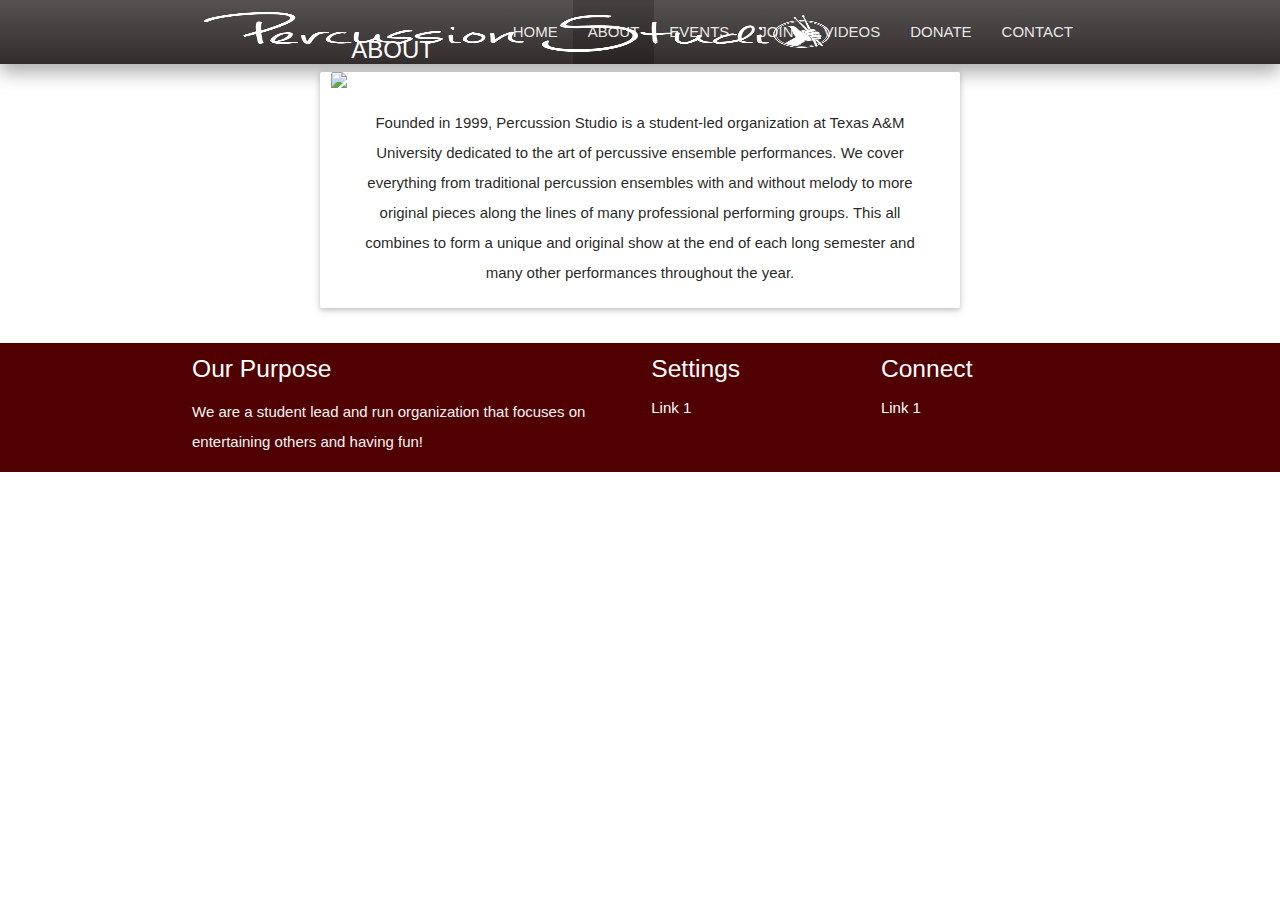
==== about.html @ 6bcc64bb "Added Content" ====
<!DOCTYPE html>
<html lang="en">
<head>
    <meta http-equiv="Content-Type" content="text/html; charset=UTF-8"/>
    <meta name="viewport" content="width=device-width, initial-scale=1, maximum-scale=1.0, user-scalable=no"/>
    <title>Texas A&M Percussion Studio</title>

    <!-- CSS  -->
    <link href="https://fonts.googleapis.com/icon?family=Material+Icons" rel="stylesheet">
    <link href="css/materialize.css" type="text/css" rel="stylesheet" media="screen,projection"/>
    <link href="css/style.css" type="text/css" rel="stylesheet" media="screen,projection"/>
</head>
<body>

<nav class="navbar z-depth-2" role="navigation">
    <div class="nav-wrapper container">
        <a id="logo-container" href="index.html" class="brand-logo"><img src="assets/logo.png" height="64px" width="650px" style="padding: 12px"></a>
        <ul class="right hide-on-med-and-down">
            <li><a href="index.html">HOME</a></li>
            <li class="active"><a href="#">ABOUT</a></li>
            <li><a href="events.html">EVENTS</a></li>
            <li><a href="join.html">JOIN</a></li>
            <li><a href="videos.html">VIDEOS</a></li>
            <li><a href="donate.html">DONATE</a></li>
            <li><a href="contact.html">CONTACT</a></li>

        </ul>
    </div>
</nav>

<div class="row">
    <div class="col card s6 offset-s3">
        <div class="card-image  offset-s4">
            <img src="assets/starwarsbattle.JPG">
            <span class="card-title">ABOUT</span>
        </div>
        <div class="card-content center">
            <p>Founded in 1999, Percussion Studio is a student-led organization at Texas A&M University dedicated to the art of percussive ensemble performances.
                We cover everything from traditional percussion ensembles with and without melody to more original pieces along the lines of many professional performing groups.
                This all combines to form a unique and original show at the end of each long semester and many other performances throughout the year.</p>
        </div>
    </div>
</div>

<footer class="my-maroon">
    <div class="container">
        <div class="row">
            <div class="col l6 s12">
                <h5 class="white-text">Our Purpose</h5>
                <p class="grey-text text-lighten-4">We are a student lead and run organization that focuses on entertaining others and having fun!</p>


            </div>
            <div class="col l3 s12">
                <h5 class="white-text">Settings</h5>
                <ul>
                    <li><a class="white-text" href="#!">Link 1</a></li>
                </ul>
            </div>
            <div class="col l3 s12">
                <h5 class="white-text">Connect</h5>
                <ul>
                    <li><a class="white-text" href="#!">Link 1</a></li>
                </ul>
            </div>
        </div>
    </div>
</footer>
</body>
</html>
---- css/style.css ----
/* Custom Stylesheet */
/**
 * Use this file to override Materialize files so you can update
 * the core Materialize files in the future
 *
 * Made By MaterializeCSS.com
 */

nav ul a,
nav .brand-logo {
  color: rgba(255,255,255,.9);
}

p {
  line-height: 2rem;
}

.button-collapse {
  color: #26a69a;
}

.parallax-container {
  min-height: 725px;
  line-height: 0;
  height: auto;
  color: rgba(255,255,255,.9);
}
  .parallax-container .section {
    width: 100%;
  }

@media only screen and (max-width : 992px) {
  .parallax-container .section {
    position: absolute;
    top: 40%;
  }
  #index-banner .section {
    top: 10%;
  }
}

@media only screen and (max-width : 600px) {
  #index-banner .section {
    top: 0;
  }
}

.icon-block {
  padding: 0 15px;
}
.icon-block .material-icons {
  font-size: inherit;
}

footer.page-footer {
  margin: 0;
}

.navbar {
  background: linear-gradient(#565252, #332c2c);
}

.my-grey-bg {
  background: #565252;
}

.my-grey-bg:hover {
  background: #500000;
}

.my-blue {
  color: #565252;
}
.my-maroon{
  background: #500000;
}

nav ul li.active {
  background-color: rgba(0,0,0,0.2);
}

.clickable-icon {
  color: #565252;
}

.clickable-icon:hover {
  color: #500000;
}
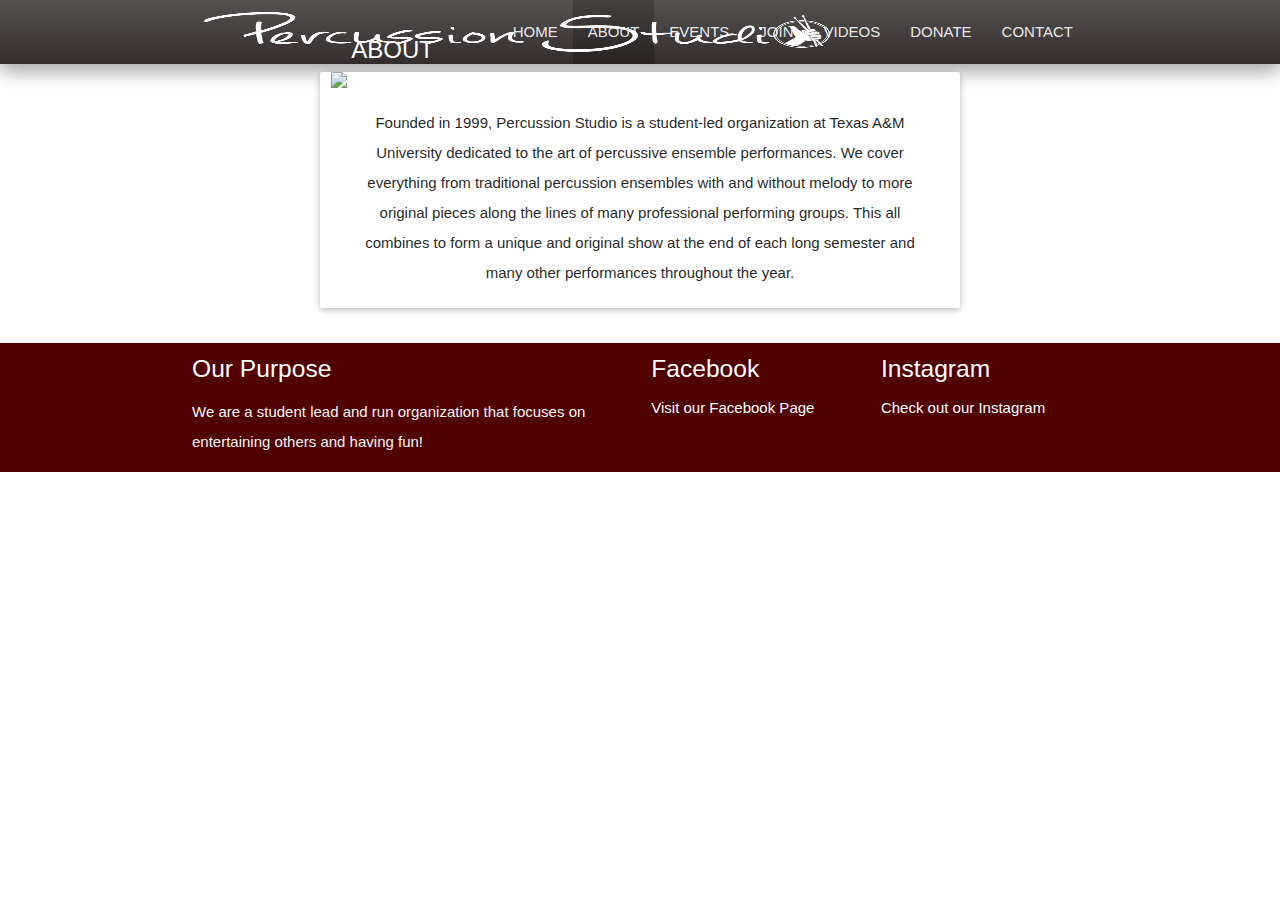
==== commit 72a06bf3: "Added favicons to all pages" ====
--- a/about.html
+++ b/about.html
@@ -4,17 +4,24 @@
     <meta http-equiv="Content-Type" content="text/html; charset=UTF-8"/>
     <meta name="viewport" content="width=device-width, initial-scale=1, maximum-scale=1.0, user-scalable=no"/>
     <title>Texas A&M Percussion Studio</title>
+    <link rel="icon" href="assets/oldlogo.png">
 
     <!-- CSS  -->
     <link href="https://fonts.googleapis.com/icon?family=Material+Icons" rel="stylesheet">
     <link href="css/materialize.css" type="text/css" rel="stylesheet" media="screen,projection"/>
     <link href="css/style.css" type="text/css" rel="stylesheet" media="screen,projection"/>
+
 </head>
 <body>
 
+
 <nav class="navbar z-depth-2" role="navigation">
     <div class="nav-wrapper container">
-        <a id="logo-container" href="index.html" class="brand-logo"><img src="assets/logo.png" height="64px" width="650px" style="padding: 12px"></a>
+        <a href="#" data-activates="nav-mobile" class="button-collapse"><i class="white-text material-icons">menu</i></a>
+        <a style="height: inherit" id="logo-container" href="index.html" class="brand-logo">
+            <img class="hide-on-small-only" src="assets/logo.png" height="64px" width="650px" style="padding: 12px">
+            <img class="hide-on-med-and-up" src="assets/oldlogo.png" style="height: inherit">
+        </a>
         <ul class="right hide-on-med-and-down">
             <li><a href="index.html">HOME</a></li>
             <li class="active"><a href="#">ABOUT</a></li>
@@ -25,12 +32,22 @@
             <li><a href="contact.html">CONTACT</a></li>
 
         </ul>
+
+        <ul id="nav-mobile" class="side-nav">
+            <li><a href="index.html">HOME</a></li>
+            <li class="active"><a href="#">ABOUT</a></li>
+            <li><a href="events.html">EVENTS</a></li>
+            <li><a href="join.html">JOIN</a></li>
+            <li><a href="videos.html">VIDEOS</a></li>
+            <li><a href="donate.html">DONATE</a></li>
+            <li><a href="contact.html">CONTACT</a></li>
+        </ul>
     </div>
 </nav>
 
 <div class="row">
-    <div class="col card s6 offset-s3">
-        <div class="card-image  offset-s4">
+    <div class="col card s12 m6 offset-m3">
+        <div class="card-image offset-m4">
             <img src="assets/starwarsbattle.JPG">
             <span class="card-title">ABOUT</span>
         </div>
@@ -42,6 +59,12 @@
     </div>
 </div>
 
+<!--  Scripts-->
+<script src="https://code.jquery.com/jquery-2.1.1.min.js"></script>
+<script src="js/materialize.js"></script>
+<script src="js/init.js"></script>
+
+<!--Why are you looking at my foot?-->
 <footer class="my-maroon">
     <div class="container">
         <div class="row">
@@ -52,19 +75,20 @@
 
             </div>
             <div class="col l3 s12">
-                <h5 class="white-text">Settings</h5>
+                <h5 class="white-text">Facebook</h5>
                 <ul>
-                    <li><a class="white-text" href="#!">Link 1</a></li>
+                    <li><a class="white-text" target="_blank" href="https://www.facebook.com/PercussionStudio/">Visit our Facebook Page</a></li>
                 </ul>
             </div>
             <div class="col l3 s12">
-                <h5 class="white-text">Connect</h5>
+                <h5 class="white-text">Instagram</h5>
                 <ul>
-                    <li><a class="white-text" href="#!">Link 1</a></li>
+                    <li><a class="white-text" target="_blank" href="https://www.instagram.com/tamupercussionstudio/">Check out our Instagram</a></li>
                 </ul>
             </div>
         </div>
     </div>
 </footer>
+
 </body>
 </html>
